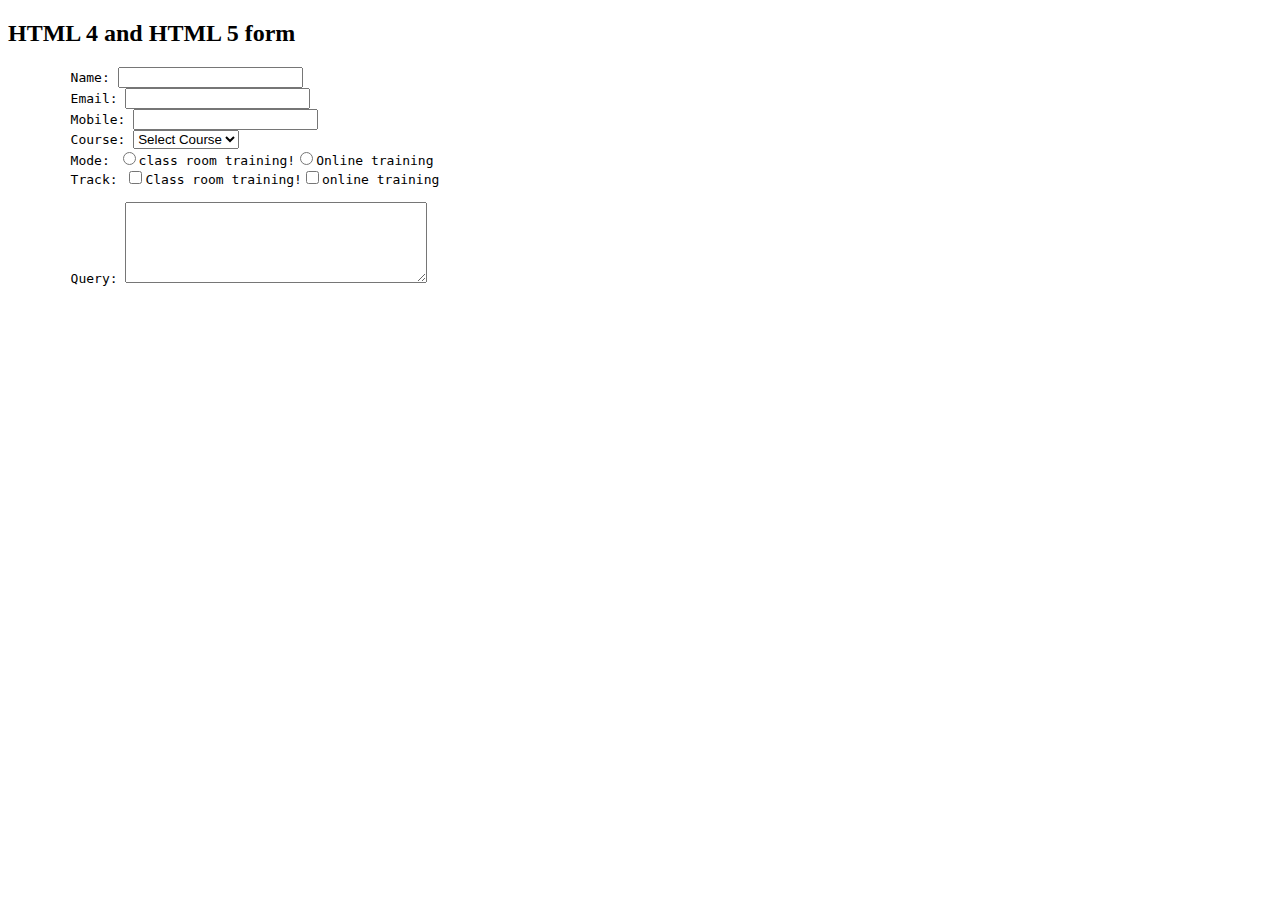
==== formdemo.html @ da345a9a "new" ====
<!doctype html>
<html>
    <head>
    <meta charset="utf-8">
        <title>Form</title>
    </head>
    <body>
        <h2>HTML 4 and HTML 5 form</h2>
        <pre>
        Name: <input type="text" name="FirstName">
        Email: <input type="text" name="email">
        Mobile: <input type="text" name="moble">
        Course: <select name="course">
               <option value="">Select Course</option>
               <option value="HTML Training">HTML training</option>
            <option value="Digital Training">digital training</option>
            <option value="Java Training">java training</option>
        </select>
        Mode: <input type="radio" name="mode" value="Class Room training">class room training!<input type="radio" name="mode" value="Online Training">Online training
        Track: <input type="checkbox" name="track" value="Class Room training">Class room training!<input type="checkbox" name="track" value="online training">online training 
        
        Query: <textarea name="query" cols="35" rows="5"></textarea>
        </pre>
        
    </body>
</html>
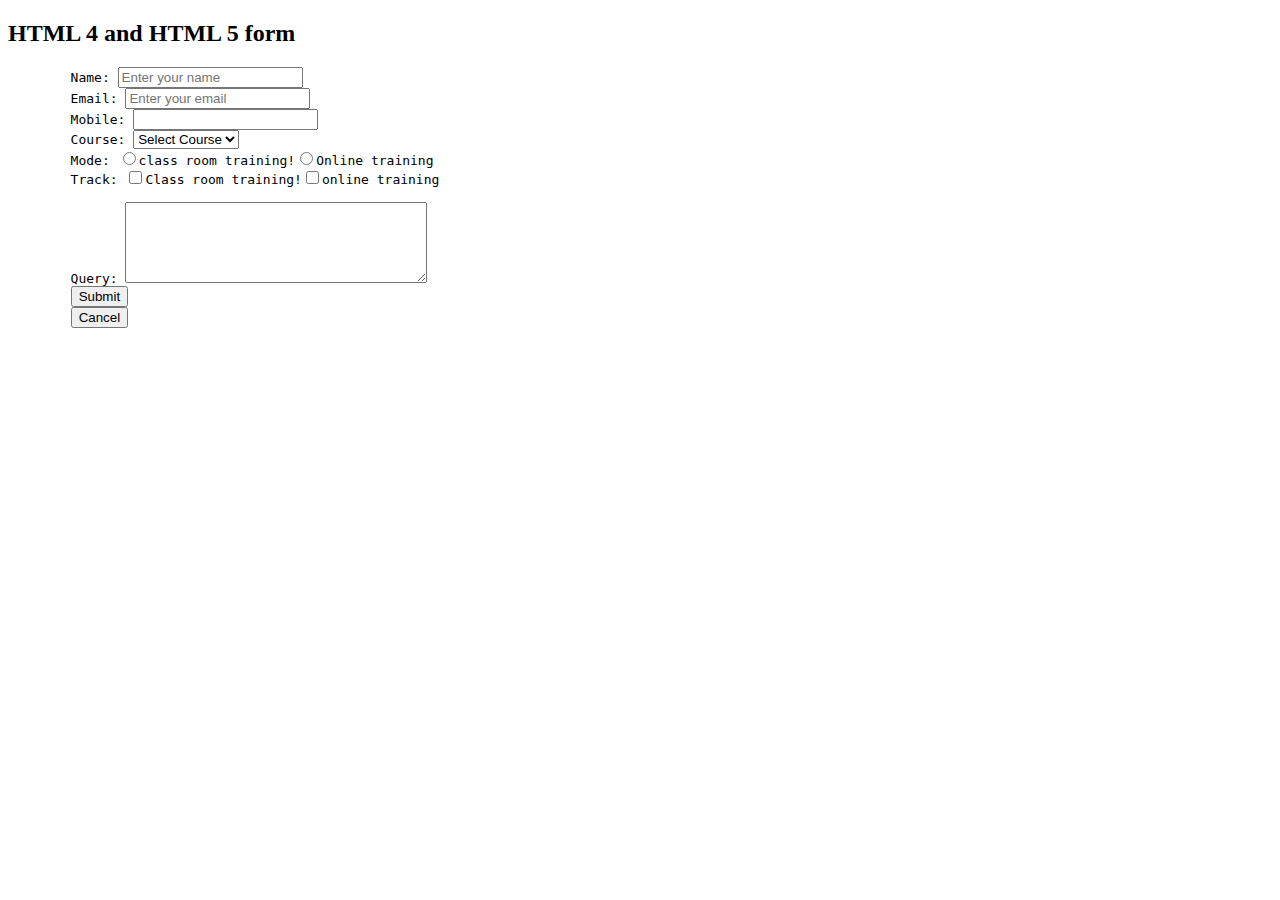
==== commit 5756022f: "updated" ====
--- a/formdemo.html
+++ b/formdemo.html
@@ -6,10 +6,11 @@
     </head>
     <body>
         <h2>HTML 4 and HTML 5 form</h2>
+        <form name="f1" method="post">
         <pre>
-        Name: <input type="text" name="FirstName">
-        Email: <input type="text" name="email">
-        Mobile: <input type="text" name="moble">
+        Name: <input type="text" name="FirstName" placeholder="Enter your name" required>
+        Email: <input type="email" name="email" placeholder="Enter your email" required>
+        Mobile: <input type="number" name="moble" required>
         Course: <select name="course">
                <option value="">Select Course</option>
                <option value="HTML Training">HTML training</option>
@@ -20,7 +21,10 @@
         Track: <input type="checkbox" name="track" value="Class Room training">Class room training!<input type="checkbox" name="track" value="online training">online training 
         
         Query: <textarea name="query" cols="35" rows="5"></textarea>
+        <input type= "submit" value="Submit">
+        <input type= "button" value="Cancel">
         </pre>
+        </form>
         
     </body>
 </html>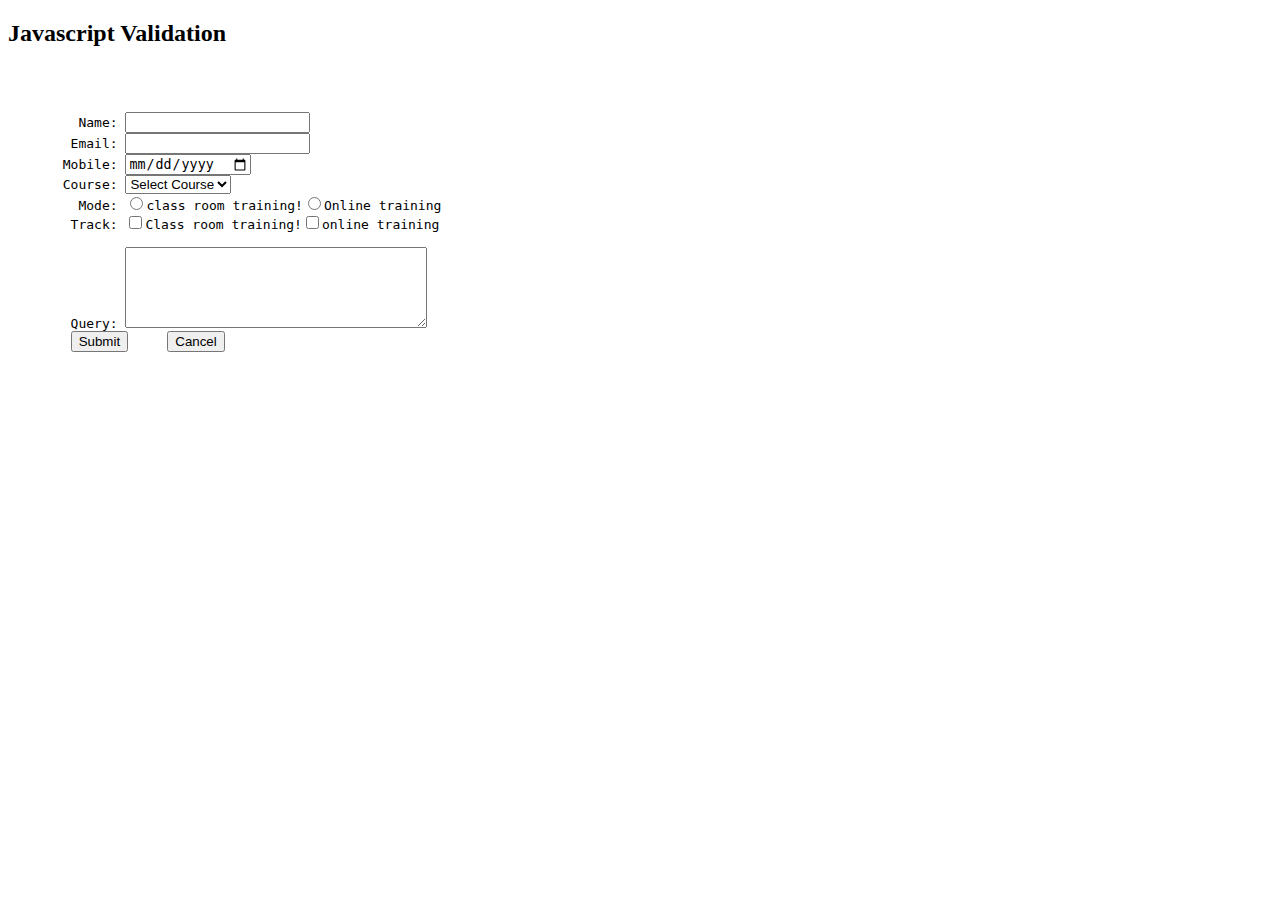
==== commit 796057ee: "Update" ====
--- a/formdemo.html
+++ b/formdemo.html
@@ -3,28 +3,41 @@
     <head>
     <meta charset="utf-8">
         <title>Form</title>
+        <script>
+        function validate(){
+            //alert("Hello you fired me")
+            if(document.f1.firstname.value==""){
+                alert("Please Enter your name");
+                document.f1.firstname.focus();
+                return false;
+            }
+        }
+        
+        </script>
     </head>
     <body>
-        <h2>HTML 4 and HTML 5 form</h2>
-        <form name="f1" method="post">
+        <h2>Javascript Validation</h2>
         <pre>
-        Name: <input type="text" name="FirstName" placeholder="Enter your name" required>
-        Email: <input type="email" name="email" placeholder="Enter your email" required>
-        Mobile: <input type="number" name="moble" required>
-        Course: <select name="course">
+        <form name="f1" method="post" onSubmit="return validate();">
+        
+         Name: <input type="text" name="FirstName" >
+        Email: <input type="email" name="email" >
+       Mobile: <input type="date" name="moble">
+       Course: <select name="course">
                <option value="">Select Course</option>
                <option value="HTML Training">HTML training</option>
             <option value="Digital Training">digital training</option>
             <option value="Java Training">java training</option>
         </select>
-        Mode: <input type="radio" name="mode" value="Class Room training">class room training!<input type="radio" name="mode" value="Online Training">Online training
+         Mode: <input type="radio" name="mode" value="Class Room training">class room training!<input type="radio" name="mode" value="Online Training">Online training
         Track: <input type="checkbox" name="track" value="Class Room training">Class room training!<input type="checkbox" name="track" value="online training">online training 
         
         Query: <textarea name="query" cols="35" rows="5"></textarea>
-        <input type= "submit" value="Submit">
-        <input type= "button" value="Cancel">
+        <input type= "submit" value="Submit">     <input type= "button" value="Cancel">
+        
+        </form>
         </pre>
-        </form>
+        
         
     </body>
 </html>